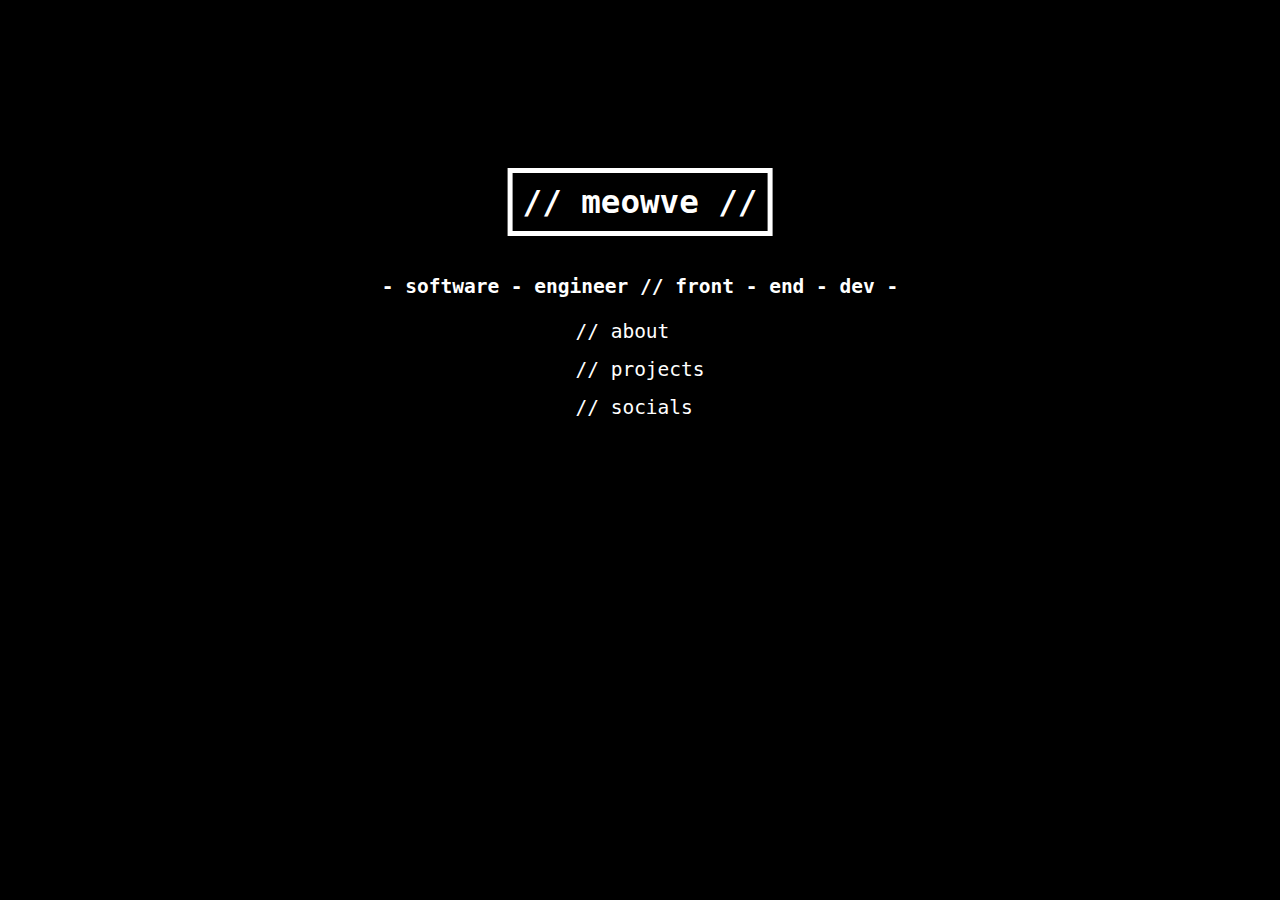
==== index.html @ b677ad3c "Original Deployment of Website" ====
<!DOCTYPE html>
<html lang="en">
<head>
    <meta charset="UTF-8">
    <title>index</title>
    <link rel="stylesheet" href="index.css">
</head>
<body>
    <header>
        <h1 class="index-head">// meowve //</h1>
        <br>
        <br>
        <h2 class="index-info">- software - engineer // front - end - dev -</h2>
    </header>
    <main>
        <div class="index-choices">
            <a href="about.html">// about</a>
            <br>
            <br>
            <a href="projects.html">// projects</a>
            <br>
            <br>
            <a href="socials.html">// socials</a>
        </div>
    </main>
</body>
</html>
---- index.css ----
* {
    background-color: black;
    font-family: monospace;
}

h1 {
    color: white;
    font-size: 2.5em;
}

h2 {
    color: white;
}

p {
    color: white;
    font-size: 1.5em;
}

a {
    color: white;
    font-size: 1.5em;
}

a:link {
    text-decoration: none;
}
a:visited {
    text-decoration: none;
}
a:hover {
    text-decoration: none;
}
a:active {
    text-decoration: none;
}

.index-head {
    border: 5px solid;
    position: absolute;
    top: 20%;
    left: 50%;
    transform: translate(-50%, -50%);
    padding: 10px;
}

.index-info {
    position: absolute;
    top: 30%;
    left: 50%;
    transform: translate(-50%, -50%);
    padding: 10px;
}

.index-choices {
    position: absolute;
    top: 41%;
    left: 50%;
    transform: translate(-50%, -50%);
    padding: 10px;
}

.about-back {
    position: absolute;
    top: 20%;
    left: 28%;
    transform: translate(-50%, -50%);
    padding: 10px;
}

.about-head {
    position: absolute;
    top: 30%;
    left: 50%;
    transform: translate(-50%, -50%);
    padding: 10px;
}

.about-main {
    position: absolute;
    top:  60%;
    left: 50%;
    transform: translate(-50%, -50%);
    padding: 10px;
}

.pjb {
    position: absolute;
    top: 20%;
    left: 28%;
    transform: translate(-50%, -50%);
    padding: 10px;
}

.pjh {
    position: absolute;
    top: 30%;
    left: 50%;
    transform: translate(-50%, -50%);
    padding: 10px;
}

.pjm {
    position: absolute;
    top:  60%;
    left: 50%;
    transform: translate(-50%, -50%);
    padding: 10px;
}
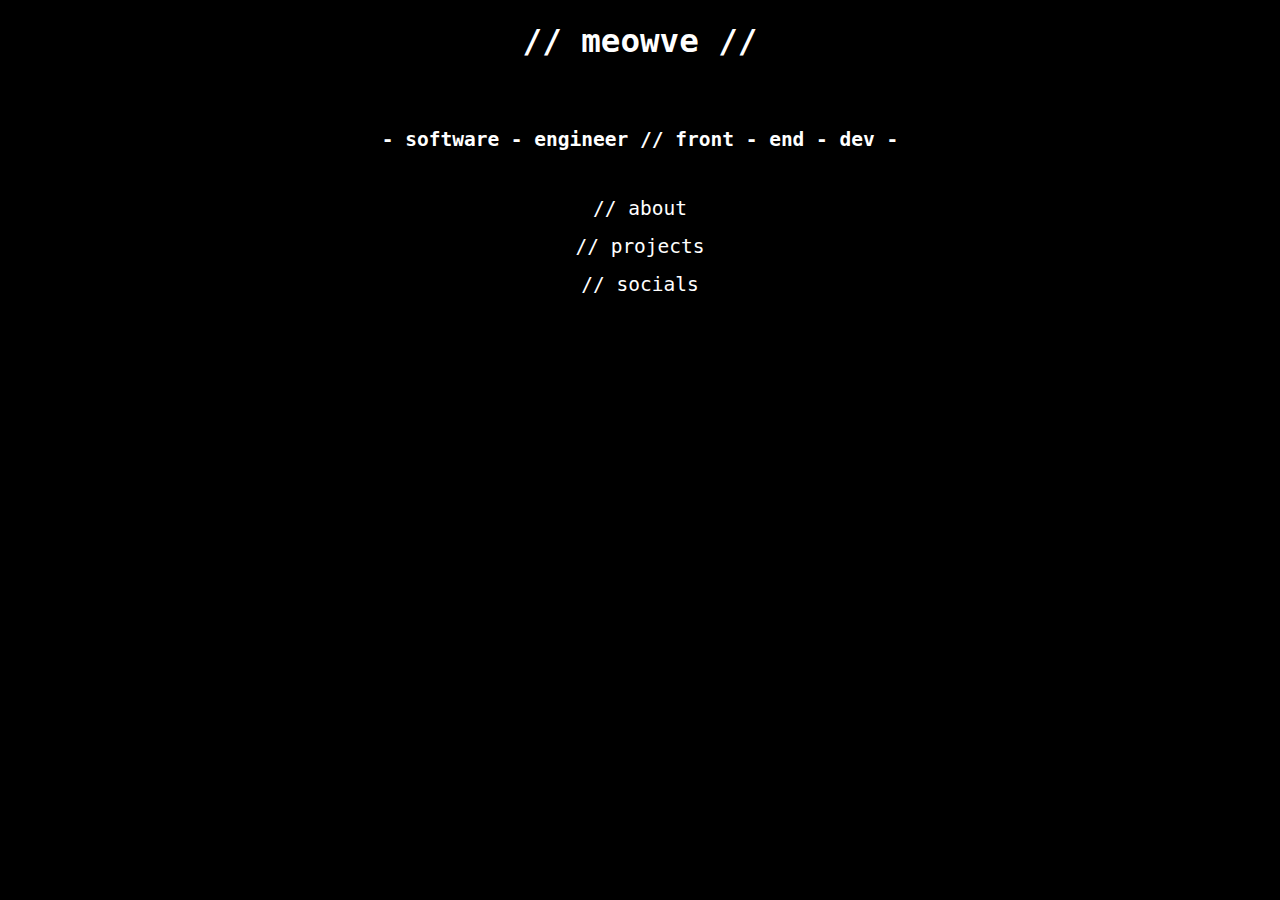
==== commit 6a410f73: "Patch  1.1" ====
--- a/index.html
+++ b/index.html
@@ -5,12 +5,14 @@
     <title>index</title>
     <link rel="stylesheet" href="index.css">
 </head>
-<body>
+<body class="index-body">
     <header>
-        <h1 class="index-head">// meowve //</h1>
+        <h1>// meowve //</h1>
         <br>
         <br>
-        <h2 class="index-info">- software - engineer // front - end - dev -</h2>
+        <h2>- software - engineer // front - end - dev -</h2>
+        <br>
+        <br>
     </header>
     <main>
         <div class="index-choices">
--- a/index.css
+++ b/index.css
@@ -1,24 +1,18 @@
 * {
     background-color: black;
     font-family: monospace;
+    color: white;
 }
 
 h1 {
-    color: white;
     font-size: 2.5em;
 }
 
-h2 {
-    color: white;
-}
-
 p {
-    color: white;
     font-size: 1.5em;
 }
 
 a {
-    color: white;
     font-size: 1.5em;
 }
 
@@ -35,75 +29,9 @@
     text-decoration: none;
 }
 
-.index-head {
-    border: 5px solid;
-    position: absolute;
-    top: 20%;
-    left: 50%;
-    transform: translate(-50%, -50%);
-    padding: 10px;
-}
-
-.index-info {
-    position: absolute;
-    top: 30%;
-    left: 50%;
-    transform: translate(-50%, -50%);
-    padding: 10px;
-}
-
-.index-choices {
-    position: absolute;
-    top: 41%;
-    left: 50%;
-    transform: translate(-50%, -50%);
-    padding: 10px;
-}
-
-.about-back {
-    position: absolute;
-    top: 20%;
-    left: 28%;
-    transform: translate(-50%, -50%);
-    padding: 10px;
-}
-
-.about-head {
-    position: absolute;
-    top: 30%;
-    left: 50%;
-    transform: translate(-50%, -50%);
-    padding: 10px;
-}
-
-.about-main {
-    position: absolute;
-    top:  60%;
-    left: 50%;
-    transform: translate(-50%, -50%);
-    padding: 10px;
-}
-
-.pjb {
-    position: absolute;
-    top: 20%;
-    left: 28%;
-    transform: translate(-50%, -50%);
-    padding: 10px;
-}
-
-.pjh {
-    position: absolute;
-    top: 30%;
-    left: 50%;
-    transform: translate(-50%, -50%);
-    padding: 10px;
-}
-
-.pjm {
-    position: absolute;
-    top:  60%;
-    left: 50%;
-    transform: translate(-50%, -50%);
-    padding: 10px;
+.index-body,
+.about-body,
+.project-body,
+.socials-body {
+    text-align: center;
 }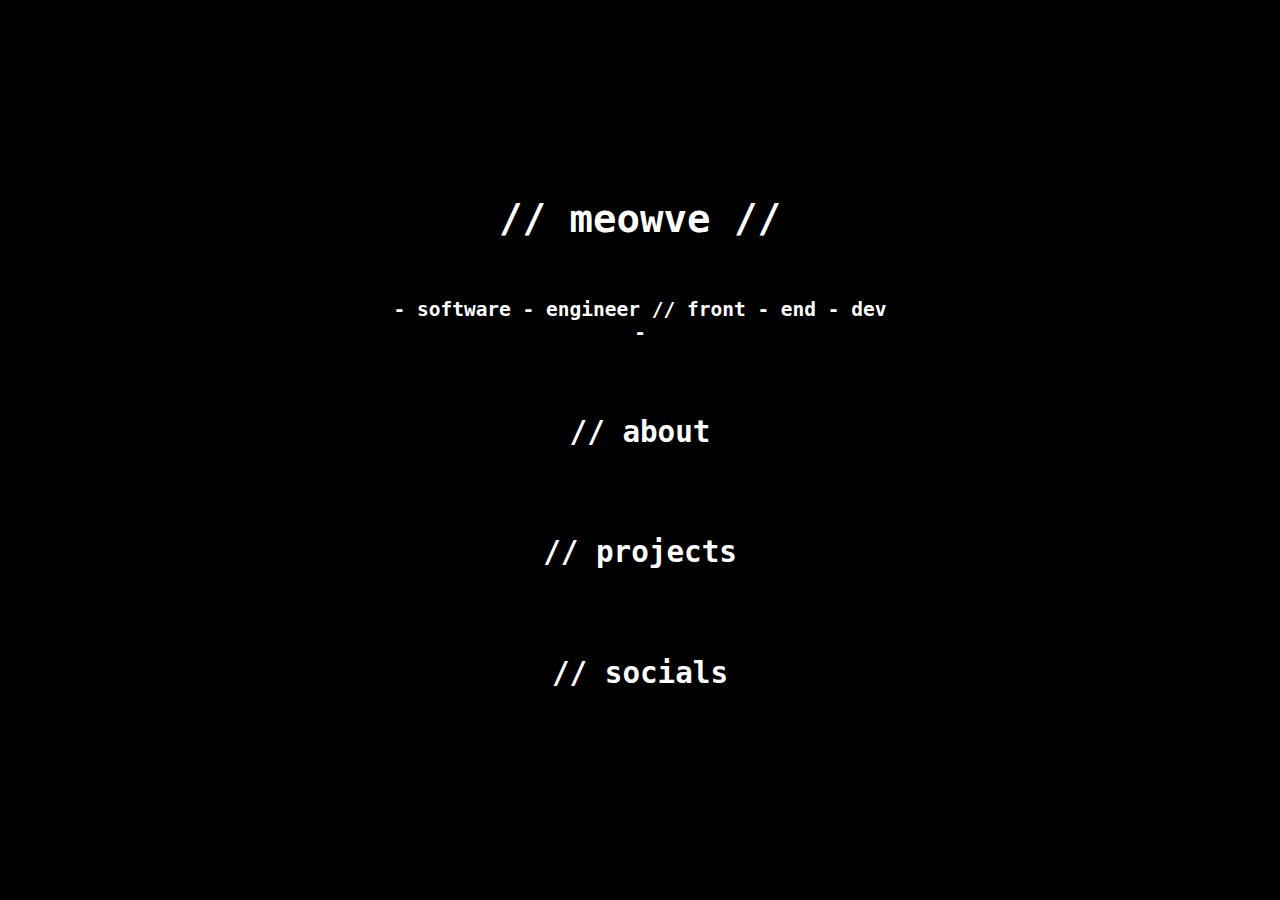
==== commit d389801d: "Add files via upload" ====
--- a/index.html
+++ b/index.html
@@ -9,21 +9,18 @@
     <header>
         <h1>// meowve //</h1>
         <br>
-        <br>
         <h2>- software - engineer // front - end - dev -</h2>
         <br>
         <br>
     </header>
-    <main>
-        <div class="index-choices">
-            <a href="about.html">// about</a>
+        <main>
+            <a href="about.html"><h2>// about</h2></a>
             <br>
             <br>
-            <a href="projects.html">// projects</a>
+            <a href="projects.html"><h2>// projects</h2></a>
             <br>
             <br>
-            <a href="socials.html">// socials</a>
-        </div>
-    </main>
+            <a href="socials.html"><h2>// socials</h2></a>
+        </main>
 </body>
 </html>--- a/index.css
+++ b/index.css
@@ -5,7 +5,7 @@
 }
 
 h1 {
-    font-size: 2.5em;
+    font-size: 3em;
 }
 
 p {
@@ -34,4 +34,8 @@
 .project-body,
 .socials-body {
     text-align: center;
+    max-width: 500px;
+    margin: auto;
+    position: relative;
+    top: 170px;
 }